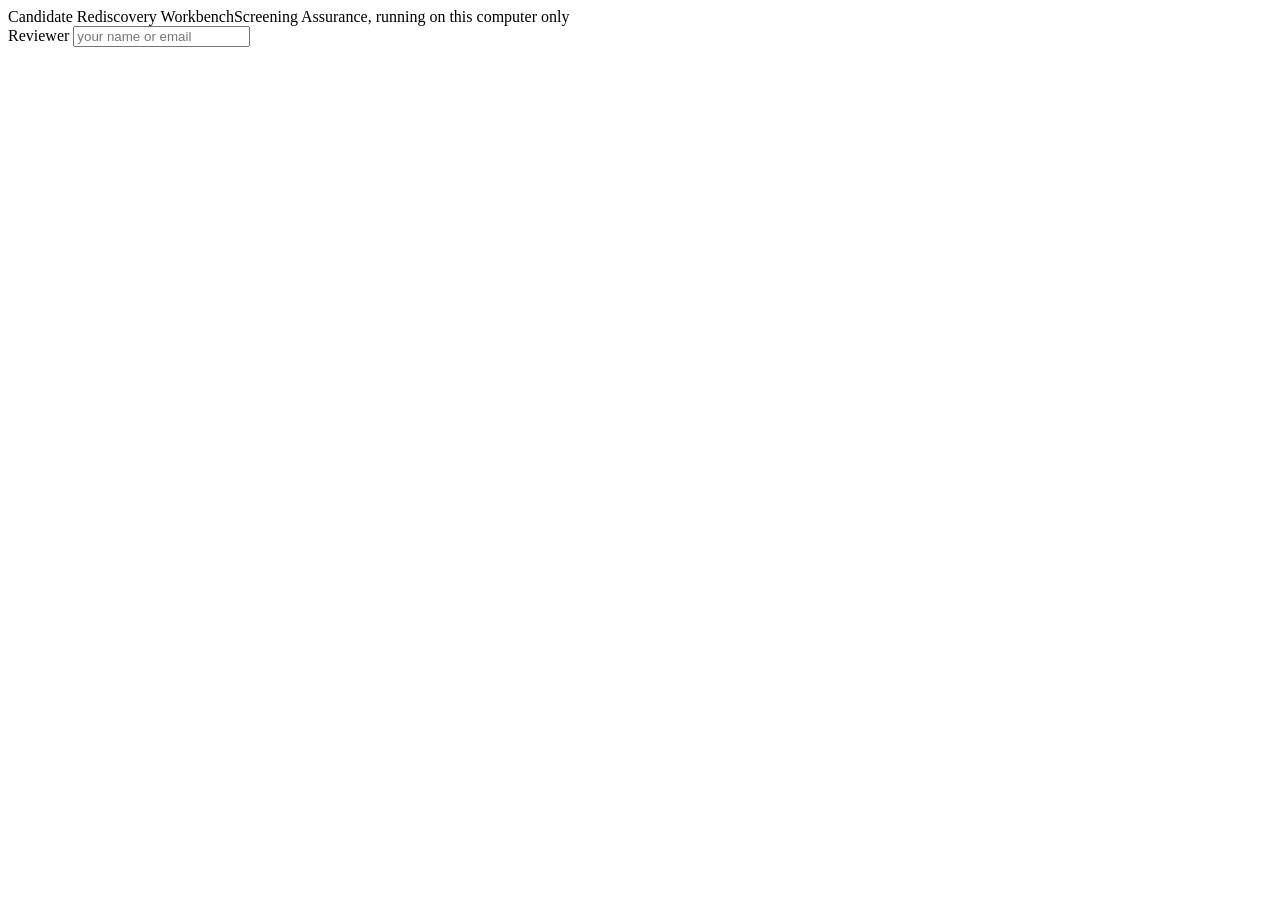
==== src/screening_assurance/workbench/static/index.html @ 240480cb "Add Candidate Rediscovery Workbench: pool contract, discovery engine, local recruiter UI Turns the S" ====
<!doctype html>
<html lang="en">
<head>
<meta charset="utf-8">
<meta name="viewport" content="width=device-width, initial-scale=1">
<meta name="sa-token" content="__SA_TOKEN__">
<title>Candidate Rediscovery Workbench</title>
<link rel="stylesheet" href="/static/app.css">
</head>
<body>
<header class="top">
  <div class="top-inner">
    <div class="brand">Candidate Rediscovery Workbench<span>Screening Assurance, running on this computer only</span></div>
    <div class="provenance" id="provenance"></div>
    <label class="reviewer">Reviewer <input type="text" id="reviewer" placeholder="your name or email" autocomplete="off"></label>
  </div>
</header>
<div class="shell">
  <nav class="steps" id="steps" aria-label="Workflow"></nav>
  <main id="main" tabindex="-1"></main>
</div>
<div id="toast" class="toast" role="status" hidden></div>
<script src="/static/app.js"></script>
</body>
</html>
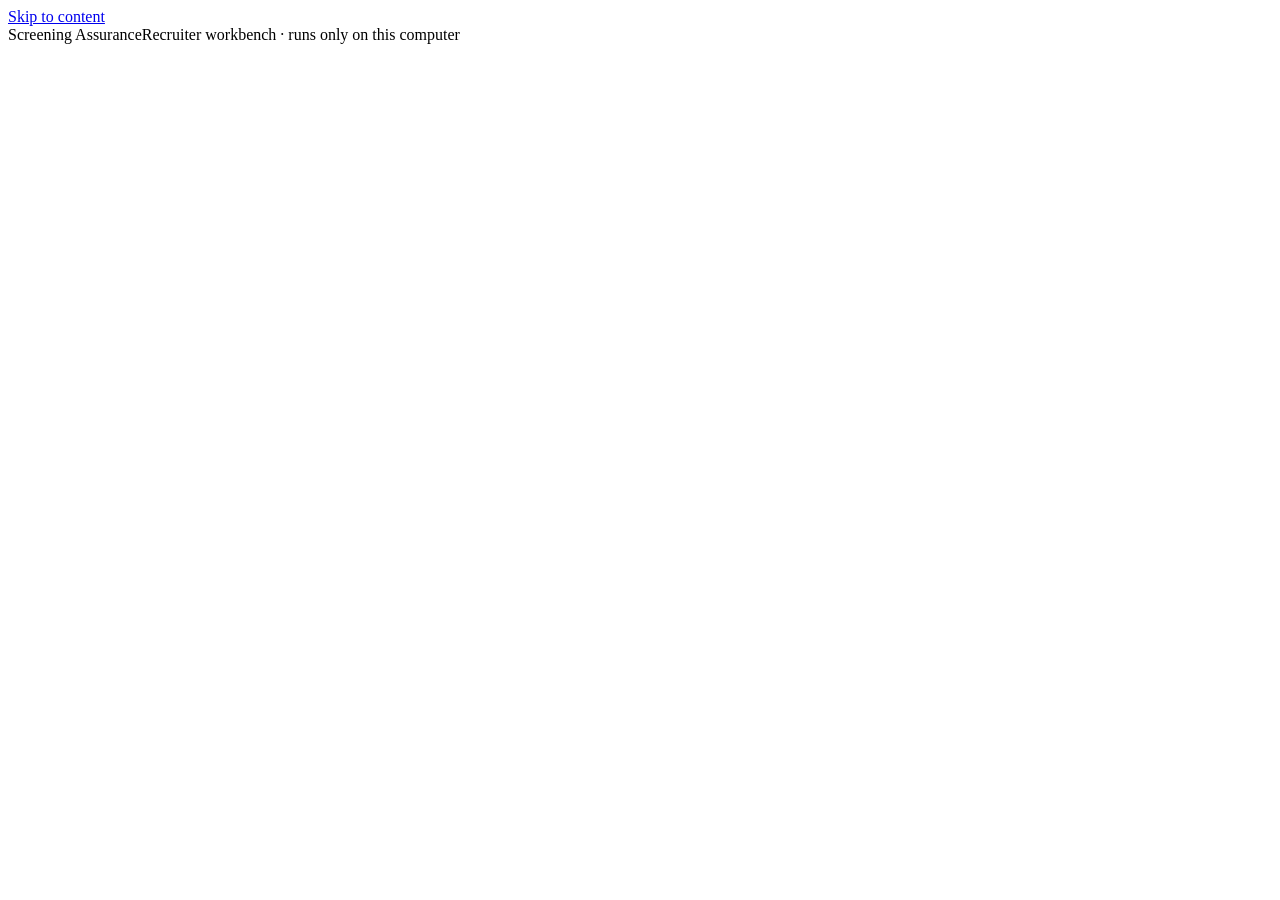
==== commit 578c418a: "Add the recruiter value walkthrough to the workbench Audit of the previous journey and the friction " ====
--- a/src/screening_assurance/workbench/static/index.html
+++ b/src/screening_assurance/workbench/static/index.html
@@ -4,22 +4,24 @@
 <meta charset="utf-8">
 <meta name="viewport" content="width=device-width, initial-scale=1">
 <meta name="sa-token" content="__SA_TOKEN__">
-<title>Candidate Rediscovery Workbench</title>
+<title>Screening Assurance — Recruiter Workbench</title>
 <link rel="stylesheet" href="/static/app.css">
 </head>
 <body>
+<a class="skip" href="#main">Skip to content</a>
 <header class="top">
   <div class="top-inner">
-    <div class="brand">Candidate Rediscovery Workbench<span>Screening Assurance, running on this computer only</span></div>
+    <div class="brand">Screening Assurance<span>Recruiter workbench · runs only on this computer</span></div>
     <div class="provenance" id="provenance"></div>
-    <label class="reviewer">Reviewer <input type="text" id="reviewer" placeholder="your name or email" autocomplete="off"></label>
   </div>
+  <div class="modeband" id="modeband" hidden></div>
 </header>
 <div class="shell">
-  <nav class="steps" id="steps" aria-label="Workflow"></nav>
+  <nav class="steps" id="steps" aria-label="Workbench"></nav>
   <main id="main" tabindex="-1"></main>
 </div>
-<div id="toast" class="toast" role="status" hidden></div>
+<div id="toast" class="toast" role="status" aria-live="polite" hidden></div>
+<div id="announce" class="sr-only" aria-live="polite"></div>
 <script src="/static/app.js"></script>
 </body>
 </html>
